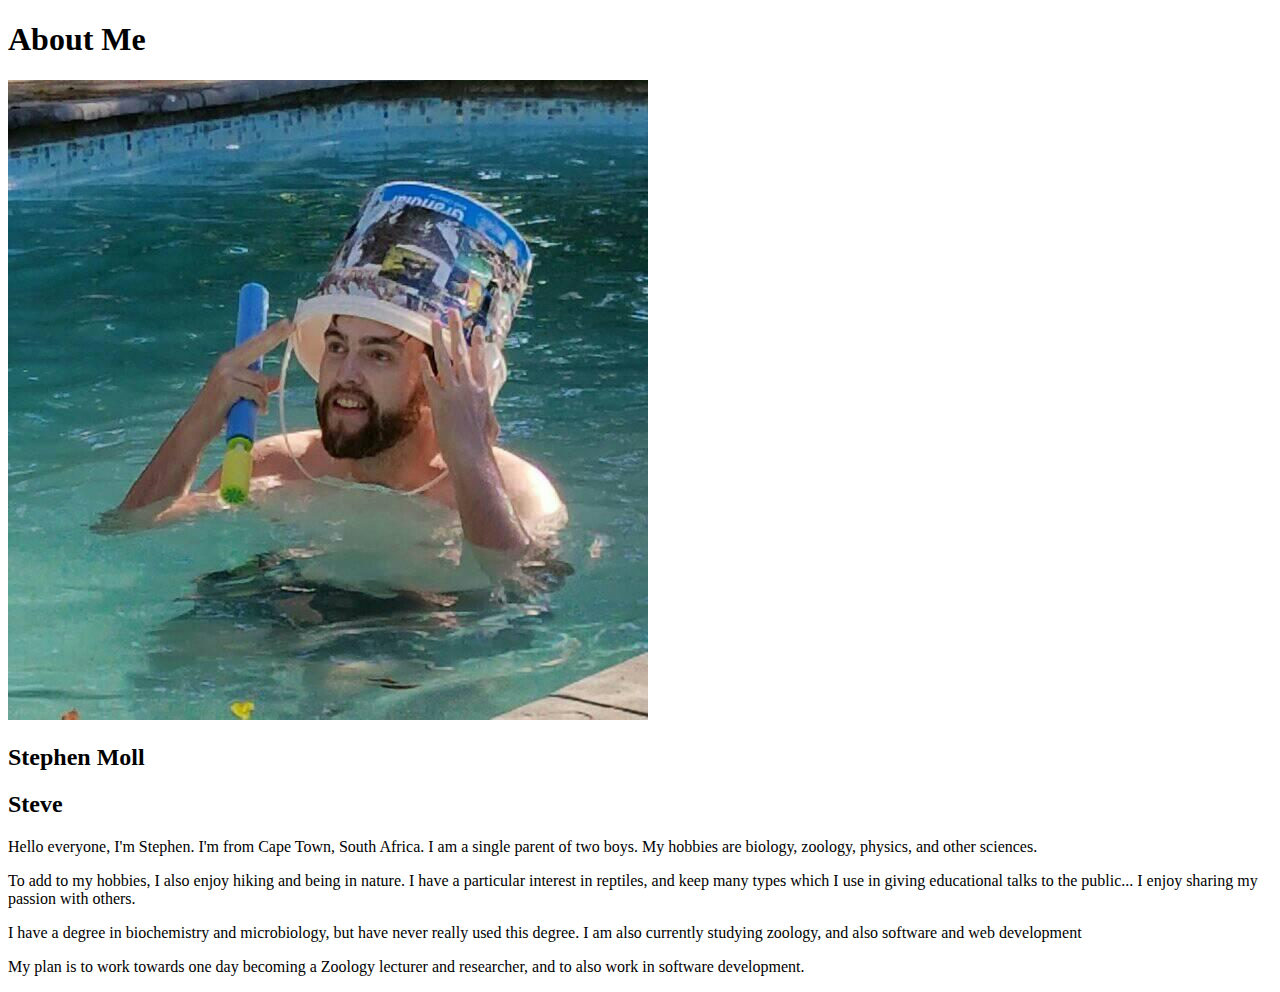
==== aboutme/index.html @ 48f0dfa0 "first commit" ====
<!DOCTYPE html>
<html lang="en">
<head>
    <meta charset="UTF-8">
    <meta http-equiv="X-UA-Compatible" content="IE=edge">
    <meta name="viewport" content="width=device-width, initial-scale=1.0">
    <title>Document</title>
</head>
<body> 
    <h1>About Me</h1>
    <img alt="Image of me?" src="images/77156143_10215109147110260_4135861576844443648_n.jpg">
    <h2>Stephen Moll</h2>
    <h2>Steve</h2>
    <p>Hello everyone, I'm Stephen. I'm from Cape Town, South Africa. I am a single parent of two boys. My hobbies are biology, zoology, physics, and other sciences. 
    <P>To add to my hobbies, I also enjoy hiking and being in nature. I have a particular interest in reptiles, and keep many types which I use in giving educational talks to the public... I enjoy sharing my passion with others.</p></P>    
    <p>I have a degree in biochemistry and microbiology, but have never really used this degree. I am also currently studying zoology, and also software and web development</p>
    <p>My plan is to work towards one day becoming a Zoology lecturer and researcher, and to also work in software development.</p>
    
</body>
</html>
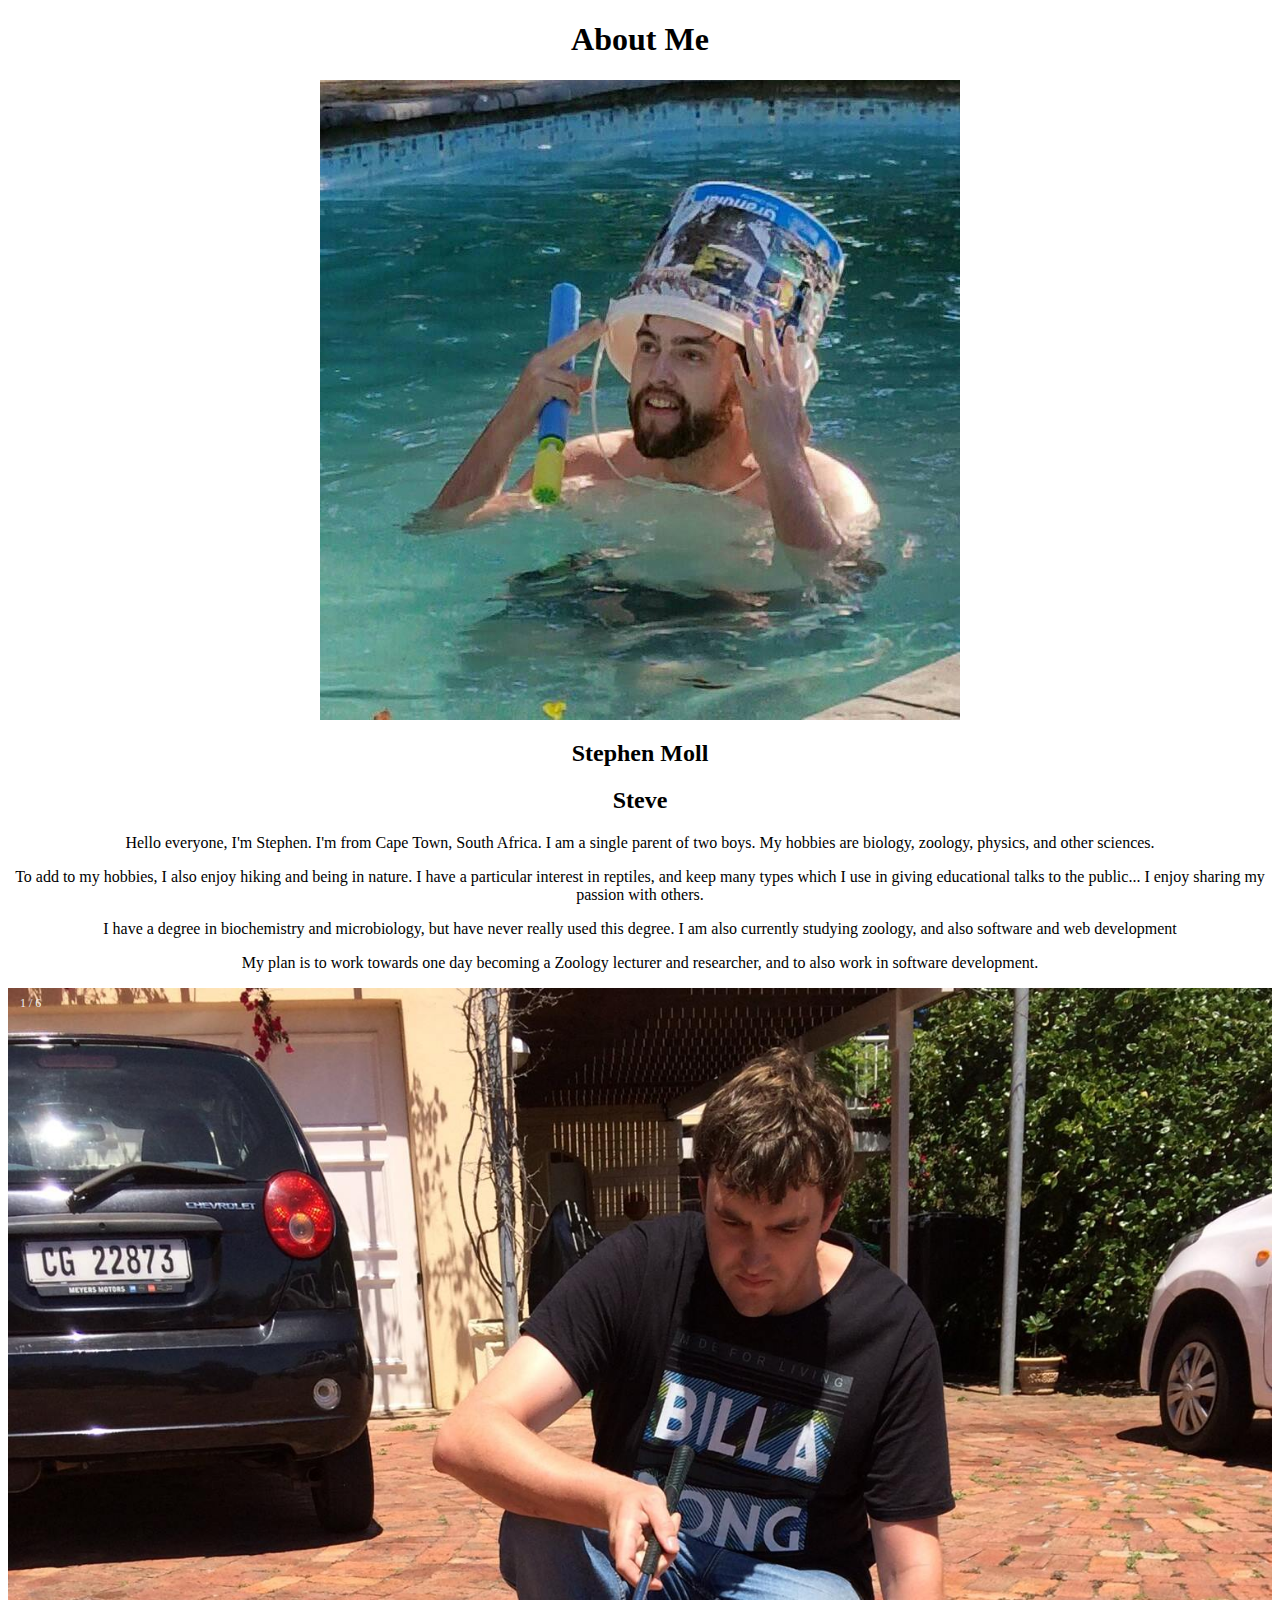
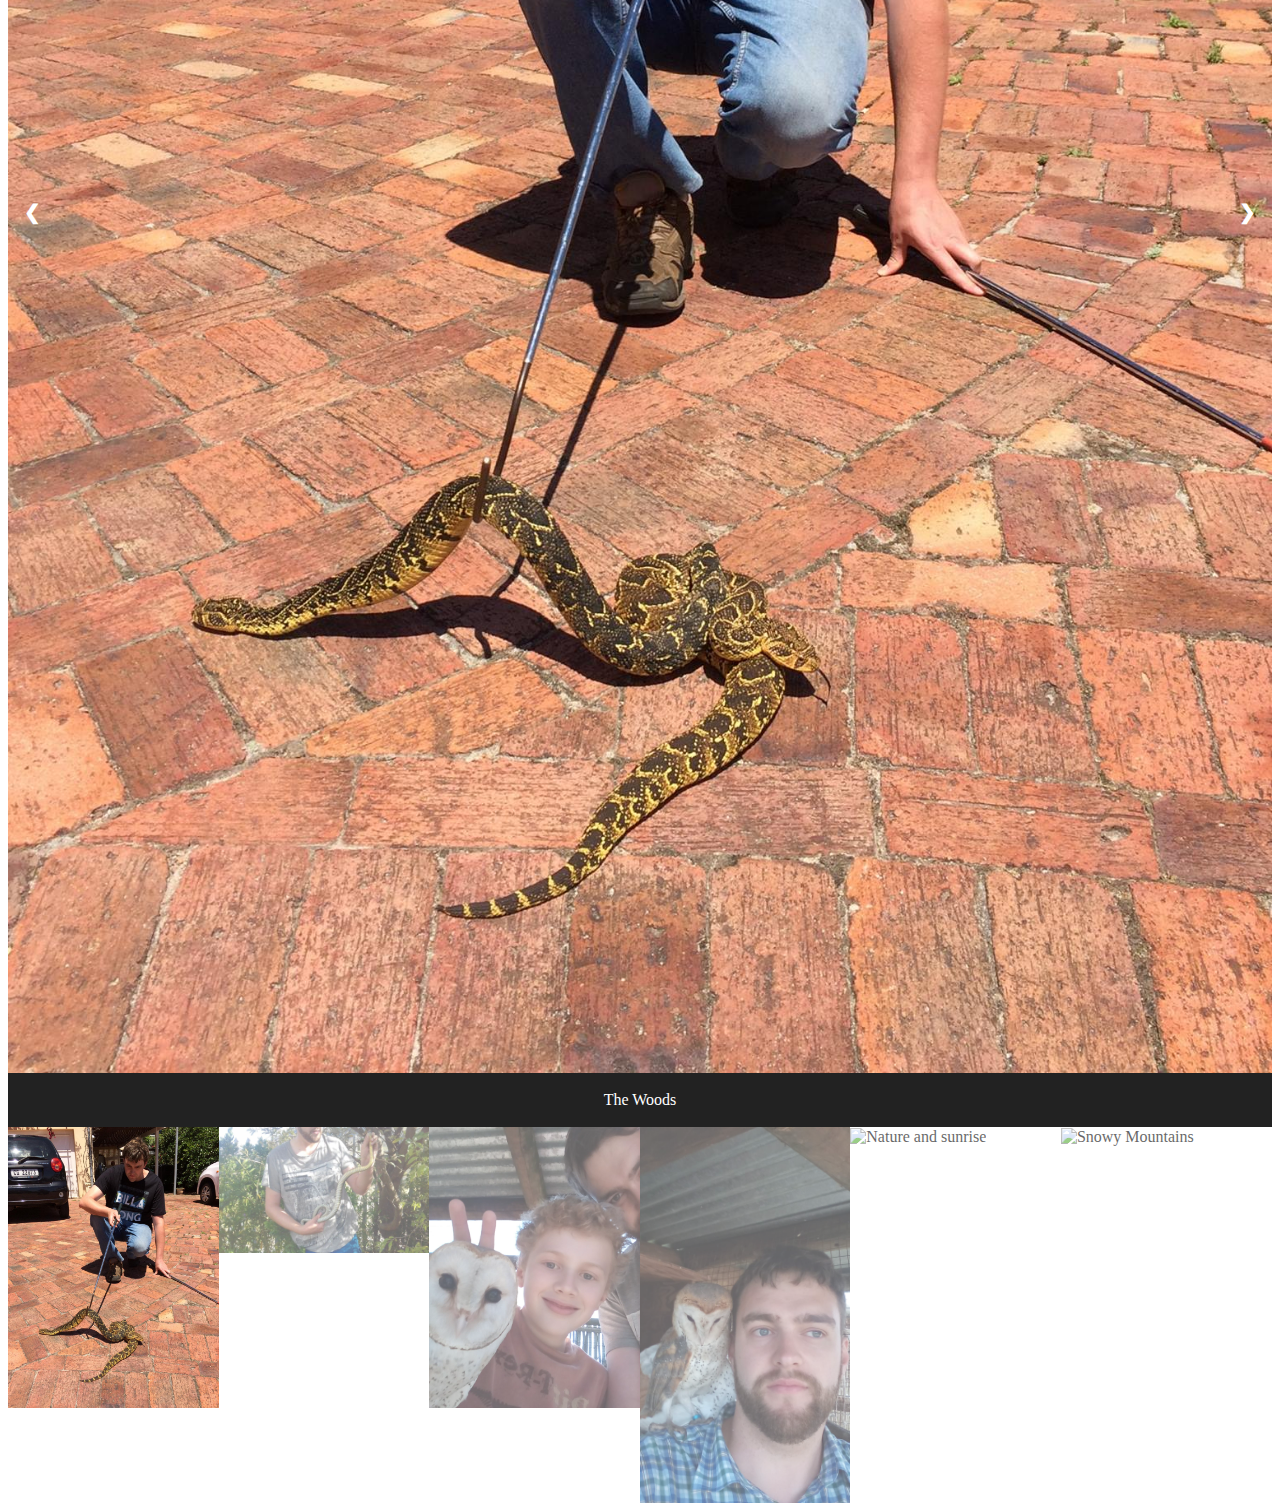
==== commit 04c7afc5: "again" ====
--- a/aboutme/index.html
+++ b/aboutme/index.html
@@ -4,17 +4,113 @@
     <meta charset="UTF-8">
     <meta http-equiv="X-UA-Compatible" content="IE=edge">
     <meta name="viewport" content="width=device-width, initial-scale=1.0">
-    <title>Document</title>
+    <title>About me</title>
+    <link rel="stylesheet" href="styles/style.css">
 </head>
 <body> 
-    <h1>About Me</h1>
-    <img alt="Image of me?" src="images/77156143_10215109147110260_4135861576844443648_n.jpg">
-    <h2>Stephen Moll</h2>
-    <h2>Steve</h2>
-    <p>Hello everyone, I'm Stephen. I'm from Cape Town, South Africa. I am a single parent of two boys. My hobbies are biology, zoology, physics, and other sciences. 
-    <P>To add to my hobbies, I also enjoy hiking and being in nature. I have a particular interest in reptiles, and keep many types which I use in giving educational talks to the public... I enjoy sharing my passion with others.</p></P>    
-    <p>I have a degree in biochemistry and microbiology, but have never really used this degree. I am also currently studying zoology, and also software and web development</p>
-    <p>My plan is to work towards one day becoming a Zoology lecturer and researcher, and to also work in software development.</p>
+    <div class = "main">
+        <h1>About Me</h1>
+        <img alt="Image of me?" src="images/77156143_10215109147110260_4135861576844443648_n.jpg">
+        <h2>Stephen Moll</h2>
+        <h2>Steve</h2>
+        <p>Hello everyone, I'm Stephen. I'm from Cape Town, South Africa. I am a single parent of two boys. My hobbies are biology, zoology, physics, and other sciences. 
+        <P>To add to my hobbies, I also enjoy hiking and being in nature. I have a particular interest in reptiles, and keep many types which I use in giving educational talks to the public... I enjoy sharing my passion with others.</p></P>    
+        <p>I have a degree in biochemistry and microbiology, but have never really used this degree. I am also currently studying zoology, and also software and web development</p>
+        <p>My plan is to work towards one day becoming a Zoology lecturer and researcher, and to also work in software development.</p>
+    </div>
     
+     <!-- Container for the image gallery -->
+<div class="container">
+
+    <!-- Full-width images with number text -->
+    <div class="mySlides">
+      <div class="numbertext">1 / 6</div>
+        <img src="images/12363204_1013803215345704_2378271889075357566_o.jpg" style="width:100%">
+    </div>
+  
+    <div class="mySlides">
+      <div class="numbertext">2 / 6</div>
+        <img src="images/26734447_10154500091879229_3601963667264956406_n.jpg" style ="width:100%">
+    </div>
+  
+    <div class="mySlides">
+      <div class="numbertext">3 / 6</div>
+        <img src="images/IMG_20180922_145945.jpg" style="width:100%">
+    </div>
+  
+    <div class="mySlides">
+      <div class="numbertext">4 / 6</div>
+        <img src="images/IMG_20181211_095059.jpg" style="width:100%">
+    </div>
+  
+    <div class="mySlides">
+      <div class="numbertext">5 / 6</div>
+        <img src="images/IMG_20210517_110140.jpg" style="width:100%">
+    </div>
+  
+    <div class="mySlides">
+      <div class="numbertext">6 / 6</div>
+        <img src="images/IMG_20210517_141717.jpg" style="width:100%">
+    </div>
+  
+    <!-- Next and previous buttons -->
+    <a class="prev" onclick="plusSlides(-1)">&#10094;</a>
+    <a class="next" onclick="plusSlides(1)">&#10095;</a>
+  
+    <!-- Image text -->
+    <div class="caption-container">
+      <p id="caption"></p>
+    </div>
+  
+    <!-- Thumbnail images -->
+    <div class="row">
+      <div class="column">
+        <img class="demo cursor" src= "images/12363204_1013803215345704_2378271889075357566_o.jpg" style="width:100%" onclick="currentSlide(1)" alt="The Woods">
+      </div>
+      <div class="column">
+        <img class="demo cursor" src="images/26734447_10154500091879229_3601963667264956406_n.jpg" style="width:100%" onclick="currentSlide(2)" alt="Cinque Terre">
+      </div>
+      <div class="column">
+        <img class="demo cursor" src="images/IMG_20180922_145945.jpg" style="width:100%" onclick="currentSlide(3)" alt="Mountains and fjords">
+      </div>
+      <div class="column">
+        <img class="demo cursor" src="images/IMG_20181211_095059.jpg" style="width:100%" onclick="currentSlide(4)" alt="Northern Lights">
+      </div>
+      <div class="column">
+        <img class="demo cursor" src="images/IMG_20210517_110140.jpg" style="width:100%" onclick="currentSlide(5)" alt="Nature and sunrise">
+      </div>
+      <div class="column">
+        <img class="demo cursor" src="images/IMG_20210517_141717.jpg" style="width:100%" onclick="currentSlide(6)" alt="Snowy Mountains">
+      </div>
+    </div>
+  </div> 
+  <script> let slideIndex = 1;
+    showSlides(slideIndex);
+    
+    function plusSlides(n) {
+      showSlides(slideIndex += n);
+    }
+    
+    function currentSlide(n) {
+      showSlides(slideIndex = n);
+    }
+    
+    function showSlides(n) {
+      let i;
+      let slides = document.getElementsByClassName("mySlides");
+      let dots = document.getElementsByClassName("demo");
+      let captionText = document.getElementById("caption");
+      if (n > slides.length) {slideIndex = 1}
+      if (n < 1) {slideIndex = slides.length}
+      for (i = 0; i < slides.length; i++) {
+        slides[i].style.display = "none";
+      }
+      for (i = 0; i < dots.length; i++) {
+        dots[i].className = dots[i].className.replace(" active", "");
+      }
+      slides[slideIndex-1].style.display = "block";
+      dots[slideIndex-1].className += " active";
+      captionText.innerHTML = dots[slideIndex-1].alt;
+    }</script>
 </body>
 </html> --- a/aboutme/styles/style.css
+++ b/aboutme/styles/style.css
@@ -0,0 +1,94 @@
+.main{
+  justify-content: center;
+  text-align: center;
+}
+
+* {
+    box-sizing: border-box;
+  }
+  img {
+    vertical-align: middle;
+  }  
+  /* Position the image container (needed to position the left and right arrows) */
+  .container {
+    position: relative;
+  }
+  
+  /* Hide the images by default */
+  .mySlides {
+    display: none;
+  }
+  
+  /* Add a pointer when hovering over the thumbnail images */
+  .cursor {
+    cursor: pointer;
+  }
+  
+  /* Next & previous buttons */
+  .prev,
+  .next {
+    cursor: pointer;
+    position: absolute;
+    top: 40%;
+    width: auto;
+    padding: 16px;
+    margin-top: -50px;
+    color: white;
+    font-weight: bold;
+    font-size: 20px;
+    border-radius: 0 3px 3px 0;
+    user-select: none;
+    -webkit-user-select: none;
+  }
+  
+  /* Position the "next button" to the right */
+  .next {
+    right: 0;
+    border-radius: 3px 0 0 3px;
+  }
+  
+  /* On hover, add a black background color with a little bit see-through */
+  .prev:hover,
+  .next:hover {
+    background-color: rgba(0, 0, 0, 0.8);
+  }
+  
+  /* Number text (1/3 etc) */
+  .numbertext {
+    color: #f2f2f2;
+    font-size: 12px;
+    padding: 8px 12px;
+    position: absolute;
+    top: 0;
+  }
+  
+  /* Container for image text */
+  .caption-container {
+    text-align: center;
+    background-color: #222;
+    padding: 2px 16px;
+    color: white;
+  }
+  
+  .row:after {
+    content: "";
+    display: table;
+    clear: both;
+  }
+  
+  /* Six columns side by side */
+  .column {
+    float: left;
+    width: 16.66%;
+  }
+  
+  /* Add a transparency effect for thumnbail images */
+  .demo {
+    opacity: 0.6;
+  }
+  
+  .active,
+  .demo:hover {
+    opacity: 1;
+  }
+  